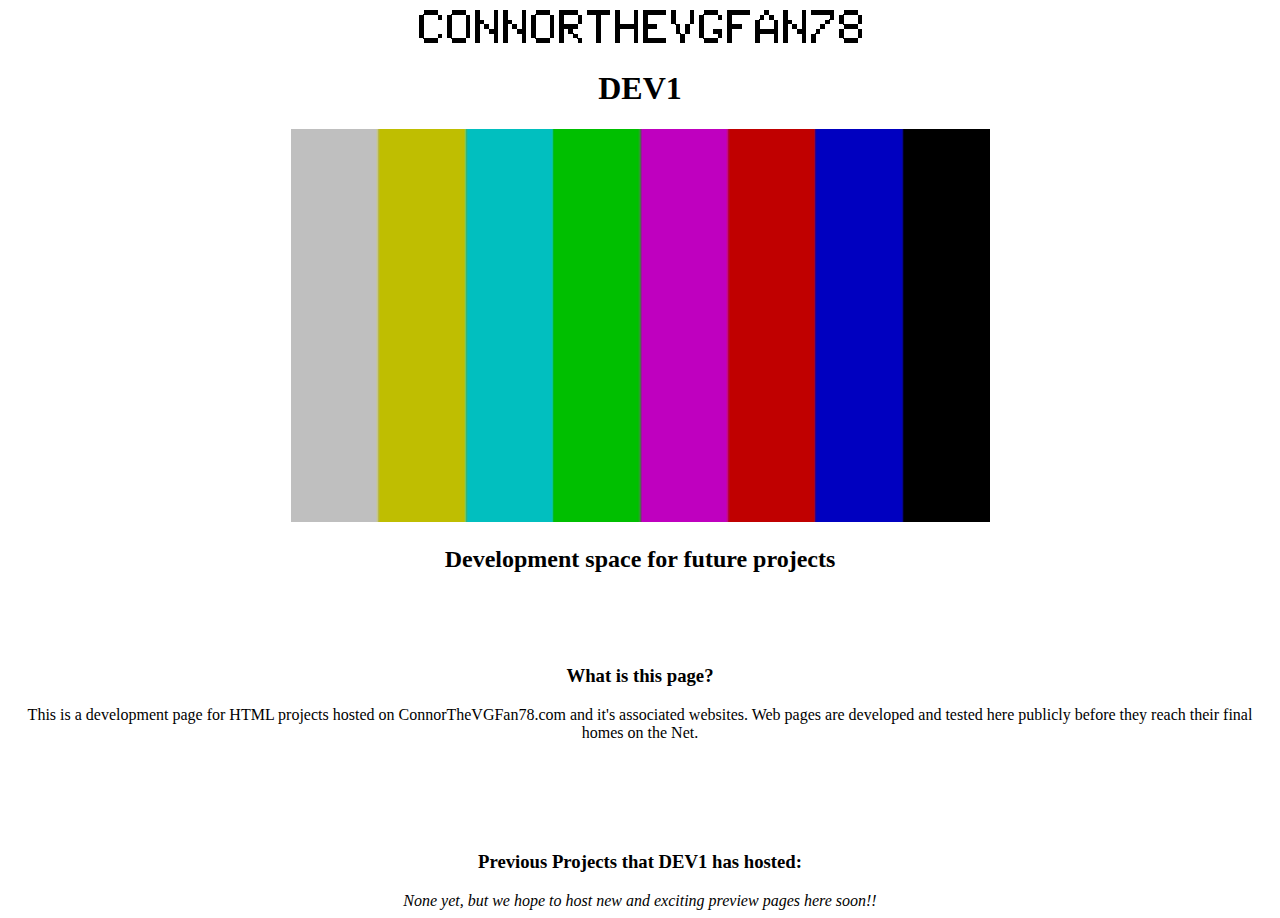
==== index.html @ d4e44af9 "Add files via upload" ====
<!DOCTYPE html>
<html>
    <head>
        <meta charset="utf-8">
        <link rel="stylesheet" href="css/style.css">
        <title>Please Stand By...</title>
    </head>
    <body>
        <img src="media/ConnorLogo.png">
        <h1>DEV1</h1>
        <img src="media/ColorBars.jpg">
        <h2>Development space for future projects</h2>
        <br>
        <br>
        <br>
        <h3>What is this page?</h3>
        <div>This is a development page for HTML projects hosted on ConnorTheVGFan78.com and it's associated websites. Web pages are developed and tested here publicly before they reach their final homes on the Net.</div>
        <br>
        <br>
        <br>
        <br>
        <br>
        <h3>Previous Projects that DEV1 has hosted:</h3>
        <div><i>None yet, but we hope to host new and exciting preview pages here soon!!</i></div>
    </body>
</html>
---- css/style.css ----
body {
	background-color: white;
	color: black;
	font-family: 'Times New Roman', Times, serif;
	font-size: 16px;
    text-align: center;
}
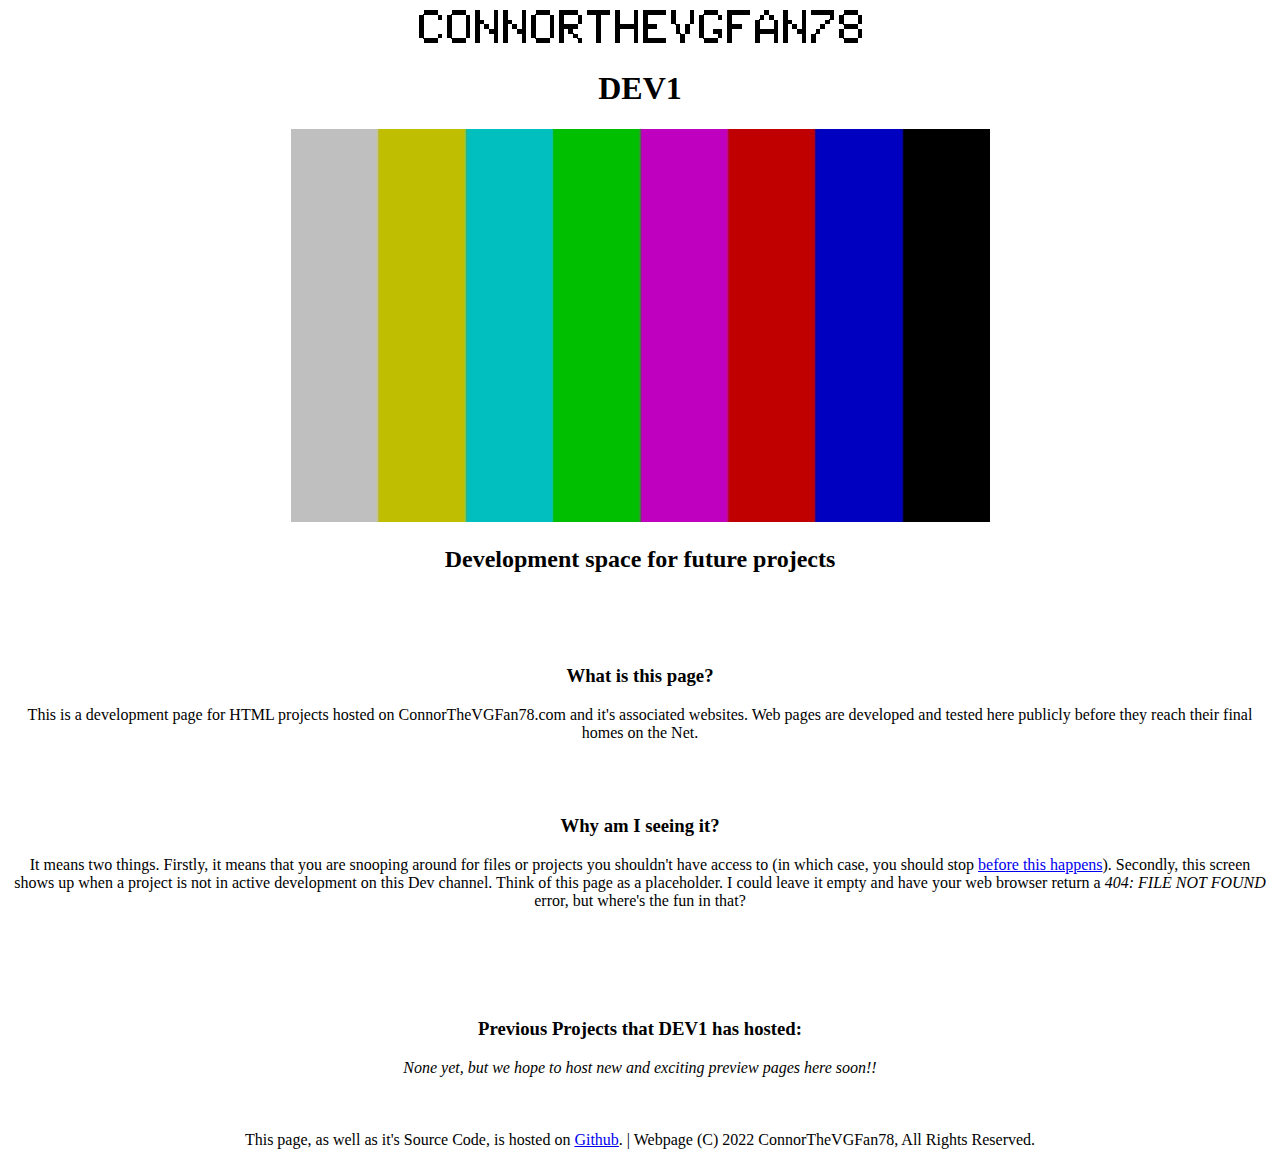
==== commit 16f6bdb1: "Add files via upload" ====
--- a/index.html
+++ b/index.html
@@ -3,6 +3,7 @@
     <head>
         <meta charset="utf-8">
         <link rel="stylesheet" href="css/style.css">
+        <link rel="shortcut icon" type="image/png" href="media/favicon.png">
         <title>Please Stand By...</title>
     </head>
     <body>
@@ -15,6 +16,11 @@
         <br>
         <h3>What is this page?</h3>
         <div>This is a development page for HTML projects hosted on ConnorTheVGFan78.com and it's associated websites. Web pages are developed and tested here publicly before they reach their final homes on the Net.</div>
+	<br>
+	<br>
+	<br>
+        <h3>Why am I seeing it?</h3>
+        <div>It means two things. Firstly, it means that you are snooping around for files or projects you shouldn't have access to (in which case, you should stop <a href="https://youtu.be/c46_iL2QqOE?t=61">before this happens</a>). Secondly, this screen shows up when a project is not in active development on this Dev channel. Think of this page as a placeholder. I could leave it empty and have your web browser return a <i>404: FILE NOT FOUND</i> error, but where's the fun in that?</div>
         <br>
         <br>
         <br>
@@ -22,5 +28,9 @@
         <br>
         <h3>Previous Projects that DEV1 has hosted:</h3>
         <div><i>None yet, but we hope to host new and exciting preview pages here soon!!</i></div>
+        <br>
+        <br>
+        <br>
+	<footer>This page, as well as it's Source Code, is hosted on <a href="https://github.com/ConnorTheVGFan78/CTVGF78Dev1Site">Github</a>. | Webpage (C) 2022 ConnorTheVGFan78, All Rights Reserved.</footer>
     </body>
 </html>